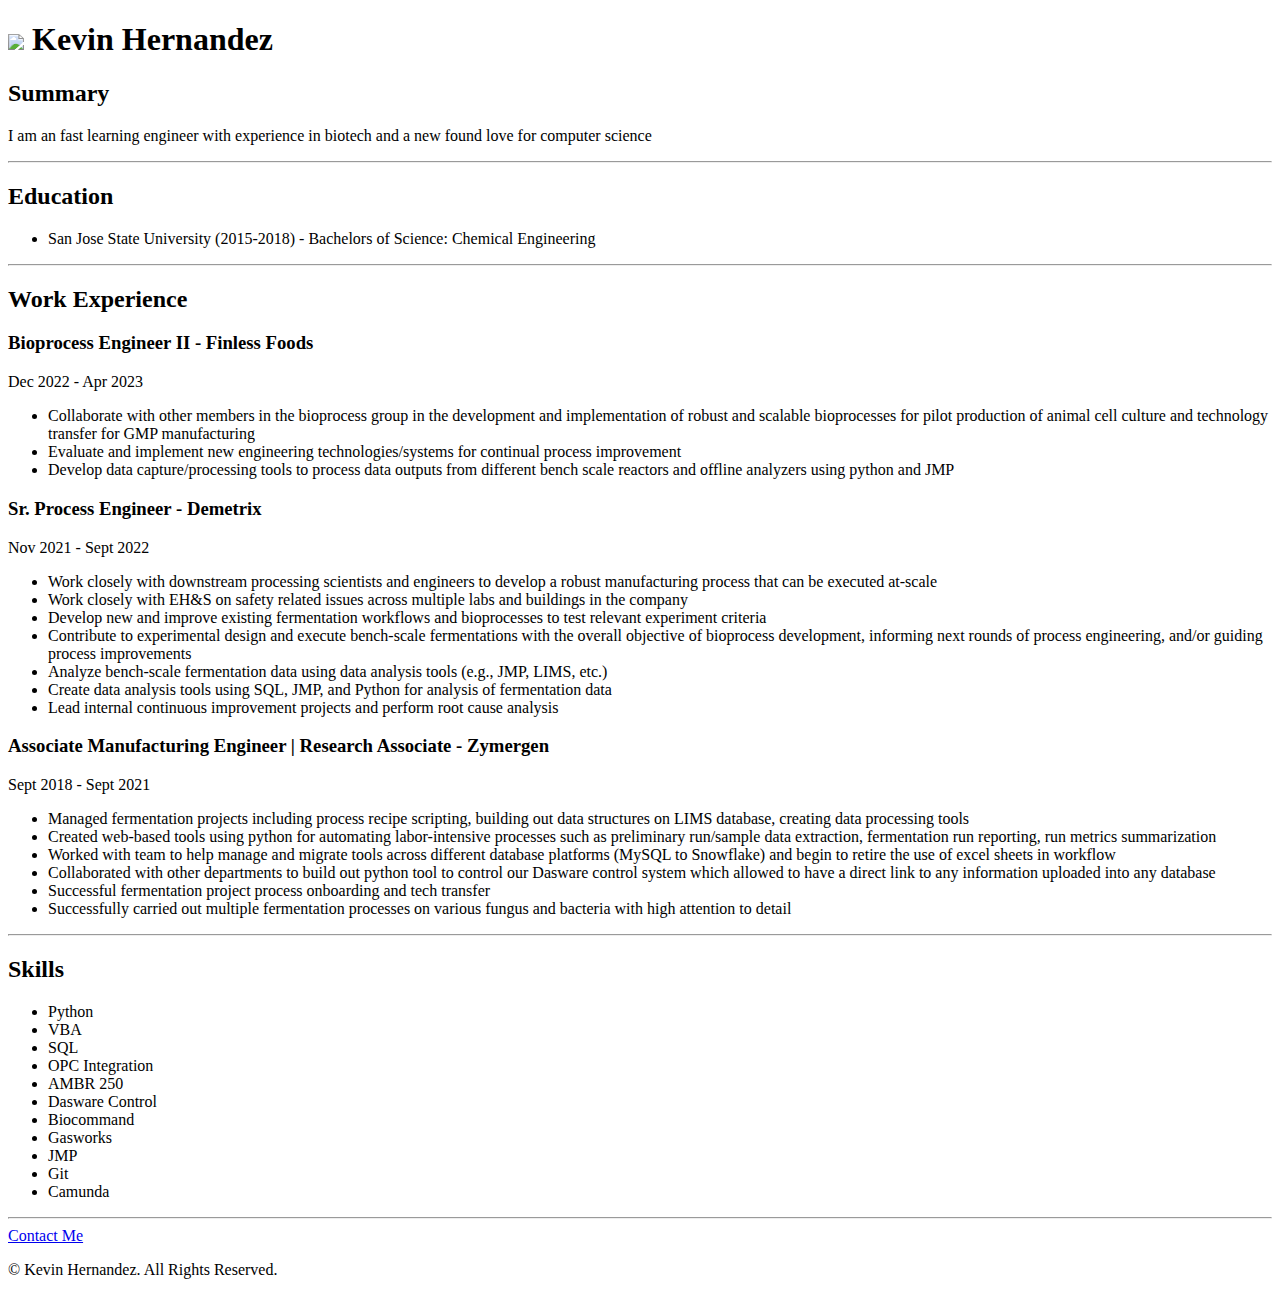
==== index.html @ 0bbf5bce "Website Major Upgrade" ====
<!DOCTYPE html>
<html lang="en">

<head>
    <meta charset="UTF-8">
    <meta name="viewport" content="width=device-width, initial-scale=1.0">
    <title>My Resume</title>
</head>

<body>
    <h1><img src="./assets/images/KevinMemoji.png" height="50" /> Kevin Hernandez</h1>
    <h2>Summary</h2>
    <p>I am an fast learning engineer with experience in biotech and a new found love for computer science</p>
    <hr />
    <h2>Education</h2>
    <ul>
        <li>San Jose State University (2015-2018) - Bachelors of Science: Chemical Engineering</li>
    </ul>
    <hr />
    <h2>Work Experience</h2>
    <h3>Bioprocess Engineer II - Finless Foods</h3>
    <p>Dec 2022 - Apr 2023</p>
    <ul>
        <li>Collaborate with other members in the bioprocess group in the development and implementation of robust and
            scalable bioprocesses
            for pilot production of animal cell culture and technology transfer for GMP manufacturing</li>
        <li>Evaluate and implement new engineering technologies/systems for continual process improvement</li>
        <li>Develop data capture/processing tools to process data outputs from different bench scale reactors and
            offline analyzers using python and JMP</li>
    </ul>
    <h3>Sr. Process Engineer - Demetrix</h3>
    <p>Nov 2021 - Sept 2022</p>
    <ul>
        <li>Work closely with downstream processing scientists and engineers to develop a robust manufacturing process
            that can be executed at-scale</li>
        <li>Work closely with EH&S on safety related issues across multiple labs and buildings in the company</li>
        <li>Develop new and improve existing fermentation workflows and bioprocesses to test relevant experiment
            criteria</li>
        <li>Contribute to experimental design and execute bench-scale fermentations with the overall objective of
            bioprocess development, informing next rounds of process engineering, and/or guiding process improvements
        </li>
        <li>Analyze bench-scale fermentation data using data analysis tools (e.g., JMP, LIMS, etc.)</li>
        <li>Create data analysis tools using SQL, JMP, and Python for analysis of fermentation data</li>
        <li>Lead internal continuous improvement projects and perform root cause analysis</li>
    </ul>
    <h3>Associate Manufacturing Engineer | Research Associate - Zymergen</h3>
    <p>Sept 2018 - Sept 2021</p>
    <ul>
        <li>Managed fermentation projects including process recipe scripting, building out data structures on LIMS
            database, creating data processing tools</li>
        <li>Created web-based tools using python for automating labor-intensive processes such as preliminary run/sample
            data extraction, fermentation run reporting, run metrics summarization</li>
        <li>Worked with team to help manage and migrate tools across different database platforms (MySQL to Snowflake)
            and begin to retire the use of excel sheets in workflow</li>
        <li>Collaborated with other departments to build out python tool to control our Dasware control system which
            allowed to have a direct link to any information uploaded into any database</li>
        <li>Successful fermentation project process onboarding and tech transfer</li>
        <li>Successfully carried out multiple fermentation processes on various fungus and bacteria with high attention
            to detail</li>
    </ul>
    <hr />
    <h2>Skills</h2>
    <ul>
        <li>Python</li>
        <li>VBA</li>
        <li>SQL</li>
        <li>OPC Integration</li>
        <li>AMBR 250</li>
        <li>Dasware Control</li>
        <li>Biocommand</li>
        <li>Gasworks</li>
        <li>JMP</li>
        <li>Git</li>
        <li>Camunda</li>
    </ul>
    <hr />
    <a href="./public/contact.html">Contact Me</a>

</body>
<footer>
    <p>© Kevin Hernandez. All Rights Reserved.</p>
</footer>

</html>
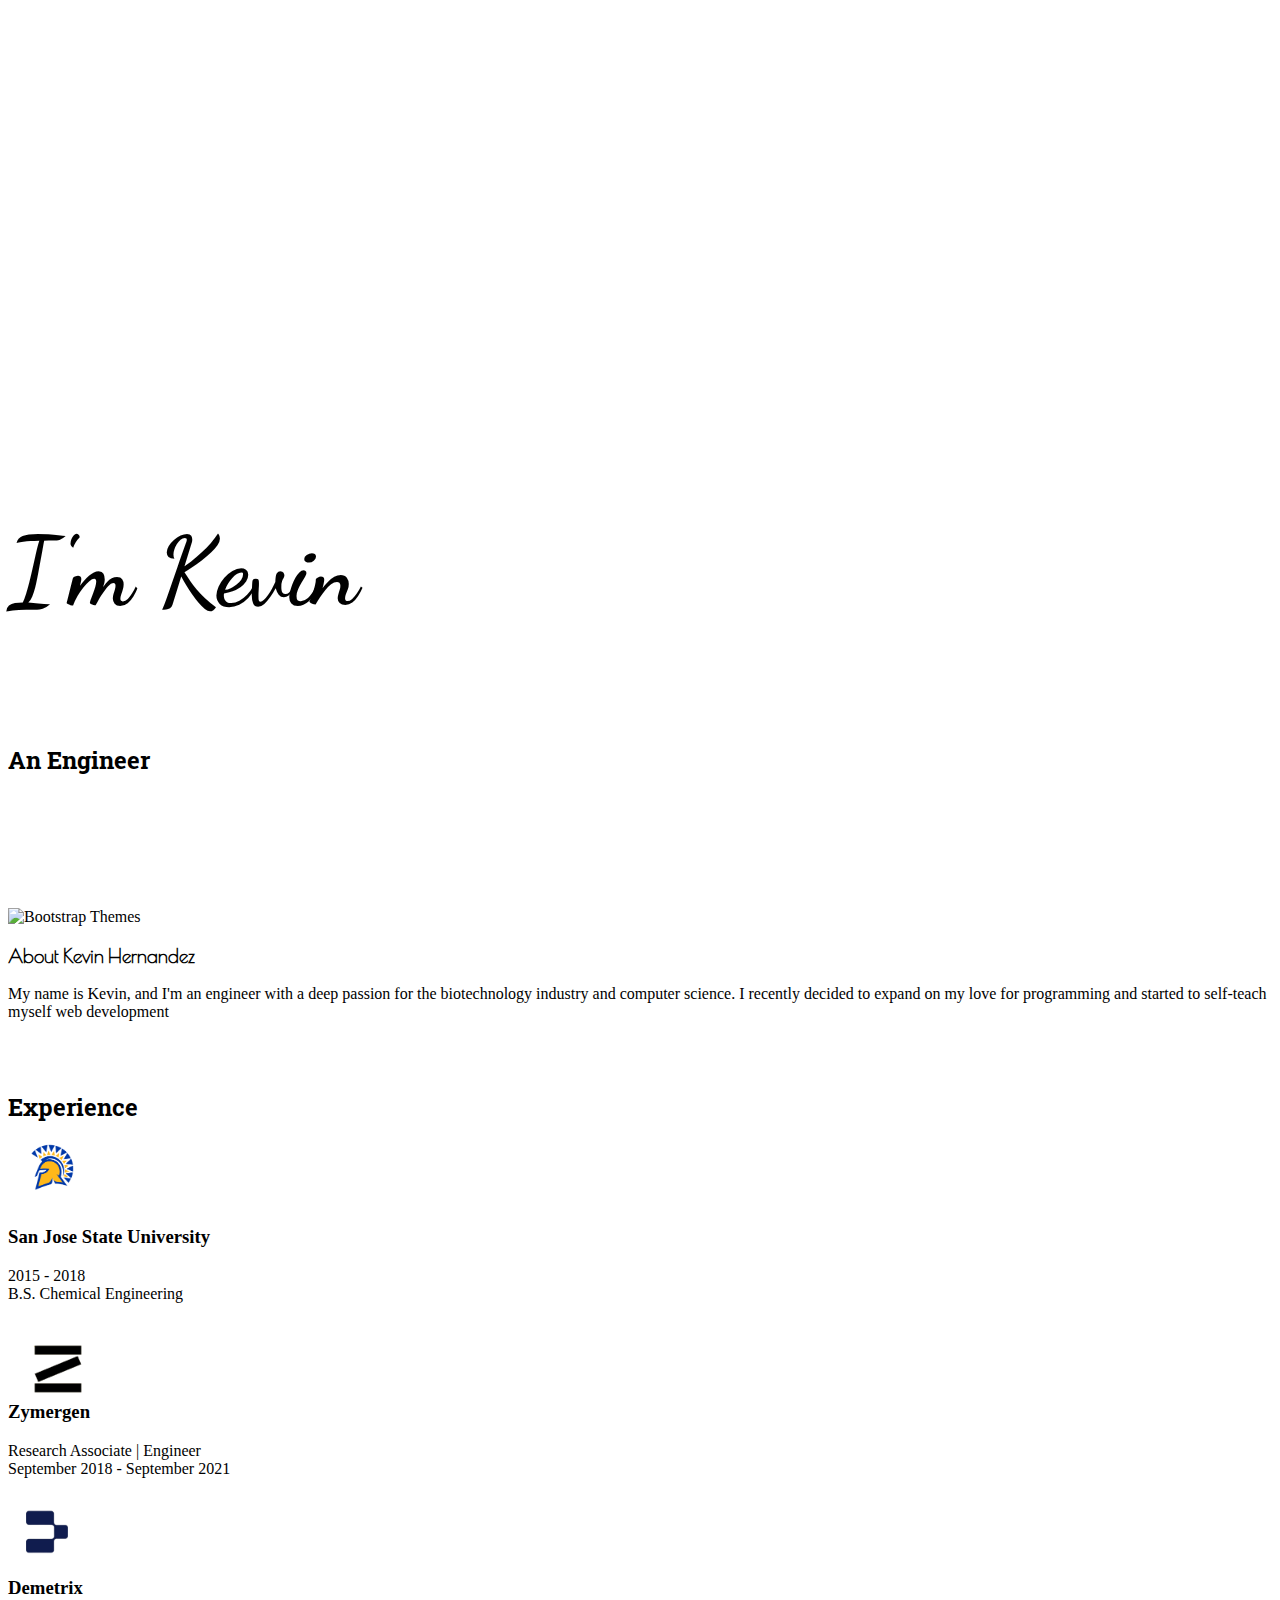
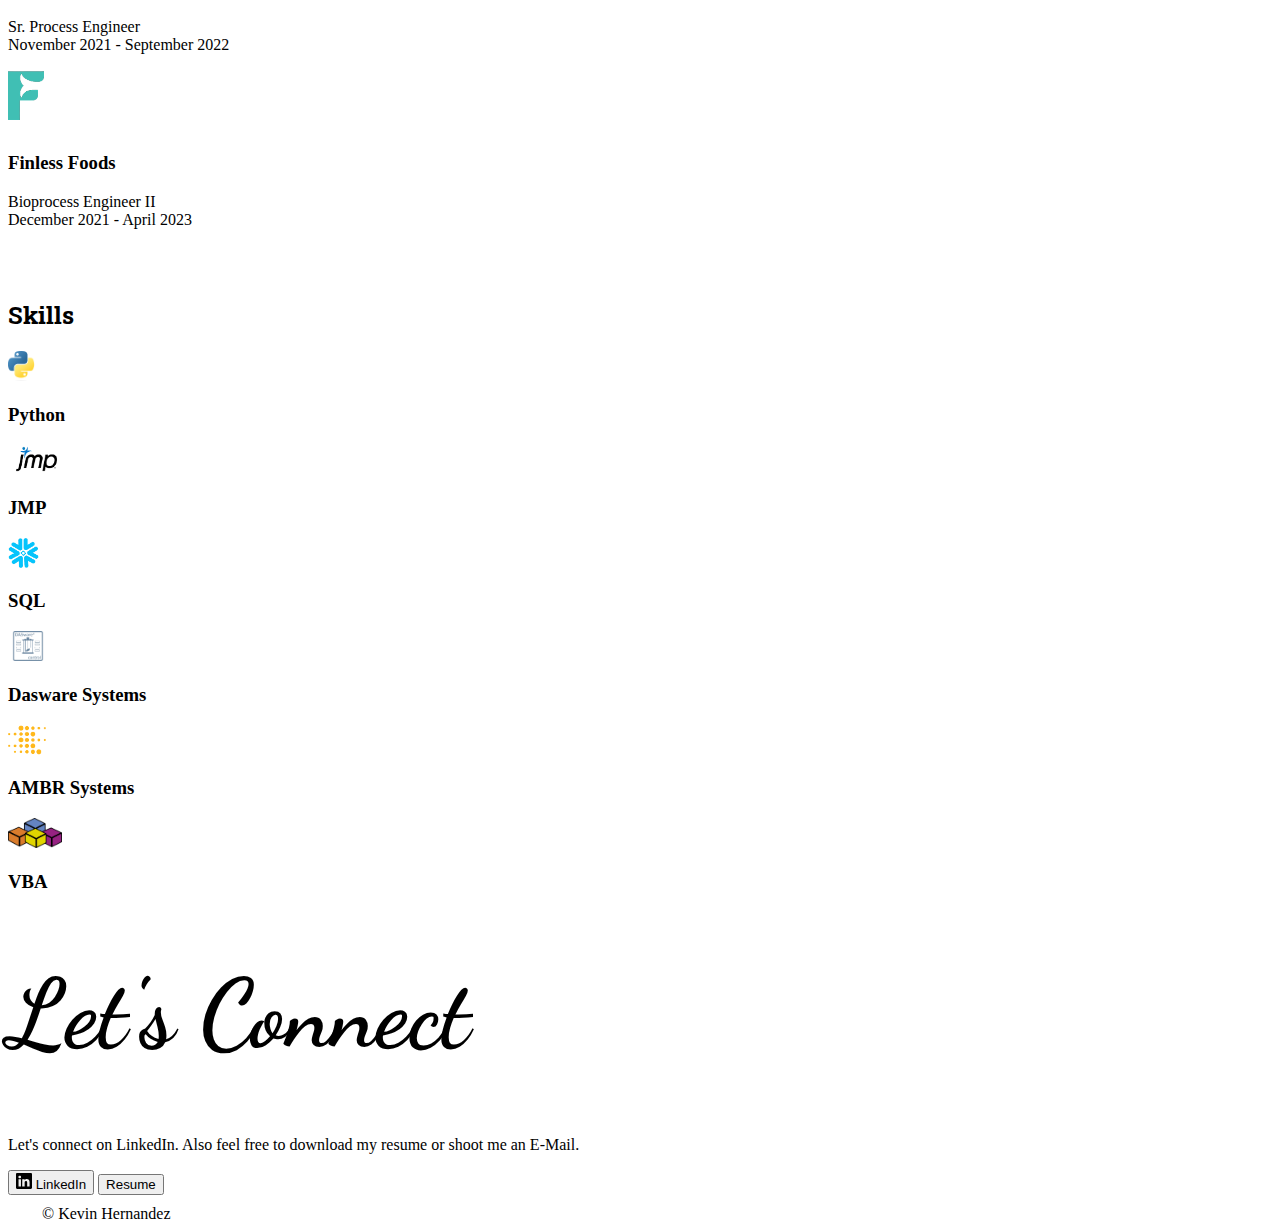
==== commit 893b8860: "Change text style" ====
--- a/index.html
+++ b/index.html
@@ -1,84 +1,189 @@
 <!DOCTYPE html>
-<html lang="en">
+<html lang="en" data-bs-theme="dark">
 
 <head>
     <meta charset="UTF-8">
     <meta name="viewport" content="width=device-width, initial-scale=1.0">
-    <title>My Resume</title>
+    <title>Kevin Hernandez</title>
+    <link href="https://cdn.jsdelivr.net/npm/bootstrap@5.3.0/dist/css/bootstrap.min.css" rel="stylesheet"
+        integrity="sha384-9ndCyUaIbzAi2FUVXJi0CjmCapSmO7SnpJef0486qhLnuZ2cdeRhO02iuK6FUUVM" crossorigin="anonymous">
+    <link rel="preconnect" href="https://fonts.googleapis.com">
+    <link rel="preconnect" href="https://fonts.gstatic.com" crossorigin>
+    <link
+        href="https://fonts.googleapis.com/css2?family=Dancing+Script&family=Poiret+One&family=Roboto+Slab&display=swap"
+        rel="stylesheet">
+    <link rel="stylesheet" href="./css/style.css">
 </head>
 
 <body>
-    <h1><img src="./assets/images/KevinMemoji.png" height="50" /> Kevin Hernandez</h1>
-    <h2>Summary</h2>
-    <p>I am an fast learning engineer with experience in biotech and a new found love for computer science</p>
-    <hr />
-    <h2>Education</h2>
-    <ul>
-        <li>San Jose State University (2015-2018) - Bachelors of Science: Chemical Engineering</li>
-    </ul>
-    <hr />
-    <h2>Work Experience</h2>
-    <h3>Bioprocess Engineer II - Finless Foods</h3>
-    <p>Dec 2022 - Apr 2023</p>
-    <ul>
-        <li>Collaborate with other members in the bioprocess group in the development and implementation of robust and
-            scalable bioprocesses
-            for pilot production of animal cell culture and technology transfer for GMP manufacturing</li>
-        <li>Evaluate and implement new engineering technologies/systems for continual process improvement</li>
-        <li>Develop data capture/processing tools to process data outputs from different bench scale reactors and
-            offline analyzers using python and JMP</li>
-    </ul>
-    <h3>Sr. Process Engineer - Demetrix</h3>
-    <p>Nov 2021 - Sept 2022</p>
-    <ul>
-        <li>Work closely with downstream processing scientists and engineers to develop a robust manufacturing process
-            that can be executed at-scale</li>
-        <li>Work closely with EH&S on safety related issues across multiple labs and buildings in the company</li>
-        <li>Develop new and improve existing fermentation workflows and bioprocesses to test relevant experiment
-            criteria</li>
-        <li>Contribute to experimental design and execute bench-scale fermentations with the overall objective of
-            bioprocess development, informing next rounds of process engineering, and/or guiding process improvements
-        </li>
-        <li>Analyze bench-scale fermentation data using data analysis tools (e.g., JMP, LIMS, etc.)</li>
-        <li>Create data analysis tools using SQL, JMP, and Python for analysis of fermentation data</li>
-        <li>Lead internal continuous improvement projects and perform root cause analysis</li>
-    </ul>
-    <h3>Associate Manufacturing Engineer | Research Associate - Zymergen</h3>
-    <p>Sept 2018 - Sept 2021</p>
-    <ul>
-        <li>Managed fermentation projects including process recipe scripting, building out data structures on LIMS
-            database, creating data processing tools</li>
-        <li>Created web-based tools using python for automating labor-intensive processes such as preliminary run/sample
-            data extraction, fermentation run reporting, run metrics summarization</li>
-        <li>Worked with team to help manage and migrate tools across different database platforms (MySQL to Snowflake)
-            and begin to retire the use of excel sheets in workflow</li>
-        <li>Collaborated with other departments to build out python tool to control our Dasware control system which
-            allowed to have a direct link to any information uploaded into any database</li>
-        <li>Successful fermentation project process onboarding and tech transfer</li>
-        <li>Successfully carried out multiple fermentation processes on various fungus and bacteria with high attention
-            to detail</li>
-    </ul>
-    <hr />
-    <h2>Skills</h2>
-    <ul>
-        <li>Python</li>
-        <li>VBA</li>
-        <li>SQL</li>
-        <li>OPC Integration</li>
-        <li>AMBR 250</li>
-        <li>Dasware Control</li>
-        <li>Biocommand</li>
-        <li>Gasworks</li>
-        <li>JMP</li>
-        <li>Git</li>
-        <li>Camunda</li>
-    </ul>
-    <hr />
-    <a href="./public/contact.html">Contact Me</a>
+    <section id="cover">
+        <div class="container col-12 px-4 py-y">
+            <div class="row align-items-center g-5 py-5">
+                <div class="col-lg-12 text-center welcome">
+                    <h1 class="fw-bold">I'm Kevin</h1>
+                    <h2 class="lead">An Engineer</p>
+                </div>
+            </div>
+        </div>
+    </section>
 
+    <section id="about">
+        <div class="container col-xxl-12 px-4 py-5">
+            <div class="row flex-lg-row-reverse align-items-center g-5 py-5">
+                <div class="col-lg-4 col-sm-12 justify-content-center">
+                    <img src="./assets/images/KevinMemoji.png" class="d-block mx-lg-auto img-fluid"
+                        alt="Bootstrap Themes" width="600" height="400" loading="lazy">
+                </div>
+                <div class="col-lg-8 col-sm-12">
+                    <h3 class="about-header fw-bolder text-sm-center text-lg-start ">About Kevin Hernandez</h3>
+                    <p class="lead text-sm-center text-lg-start">My name is Kevin, and I'm an engineer with a deep
+                        passion for the
+                        biotechnology industry and computer
+                        science. I recently decided to expand on my love for programming and started to self-teach
+                        myself
+                        web development</p>
+                </div>
+            </div>
+        </div>
+    </section>
+
+    <section id="backgroud">
+        <div class="container px-4 py-5" id="featured-3">
+            <h2 class="pb-2 border-bottom">Experience</h2>
+            <div class="row g-4 py-5 row-cols-1 row-cols-lg-3">
+                <div class="feature col">
+                    <div
+                        class="feature-icon d-inline-flex align-items-center justify-content-center text-bg-primary bg-gradient fs-2 mb-3">
+                        <img src="./assets/images/SJSULogo.png" height="50" alt="">
+                    </div>
+                    <h3 class="fs-2 text-body-emphasis">San Jose State University</h3>
+                    <p>2015 - 2018<br>B.S. Chemical Engineering</p>
+                </div>
+                <div class="feature col">
+                    <div
+                        class="feature-icon d-inline-flex align-items-center justify-content-center text-bg-primary bg-gradient fs-2 mb-3">
+                        <img src="./assets/images/ZymergenLogo.png" height="100" alt="">
+                    </div>
+                    <h3 class="fs-2 text-body-emphasis">Zymergen</h3>
+                    <p><span class="fw-bold">Research Associate | Engineer</span><br>September 2018 - September 2021</p>
+                </div>
+                <div class="feature col">
+                    <div
+                        class="feature-icon d-inline-flex align-items-center justify-content-center text-bg-primary bg-gradient fs-2 mb-3">
+                        <img src="./assets/images/DemetrixLogo.png" height="75" alt="">
+                    </div>
+                    <h3 class="fs-2 text-body-emphasis">Demetrix</h3>
+                    <p><span class="fw-bold">Sr. Process Engineer</span><br>November 2021 - September 2022</p>
+                </div>
+                <div class="feature col">
+                    <div
+                        class="feature-icon d-inline-flex align-items-center justify-content-center text-bg-primary bg-gradient fs-2 mb-3">
+                        <img src="./assets/images/FinlessFoodsLogo.png" height="50" alt="">
+                    </div>
+                    <h3 class="fs-2 text-body-emphasis">Finless Foods</h3>
+                    <p><span class="fw-bold">Bioprocess Engineer II</span><br>December 2021 - April 2023</p>
+                </div>
+            </div>
+        </div>
+    </section>
+
+    <section id="skills">
+        <div class="container px-4 py-5" id="icon-grid">
+            <h2 class="pb-2 border-bottom">Skills</h2>
+
+            <div class="row row-cols-1 row-cols-sm-2 row-cols-md-3 row-cols-lg-3 g-4 py-5">
+                <div class="col d-flex align-items-start">
+                    <img src="./assets/images/PythonLogo.png" class="bi text-body-secondary flex-shrink-0 me-3"
+                        height="30px" alt="Python">
+                    <div>
+                        <h3 class="fw-bold mb-0 fs-4 text-body-emphasis">Python</h3>
+                    </div>
+                </div>
+                <div class="col d-flex align-items-start">
+                    <img src="./assets/images/JMPLogo.png" class="bi text-body-secondary flex-shrink-0 me-3"
+                        height="30px" alt="JMP">
+                    <div>
+                        <h3 class="fw-bold mb-0 fs-4 text-body-emphasis">JMP</h3>
+                    </div>
+                </div>
+                <div class="col d-flex align-items-start">
+                    <img src="./assets/images/snowflakelogo.png" class="bi text-body-secondary flex-shrink-0 me-3"
+                        height="30px" alt="Snowflake">
+                    <div>
+                        <h3 class="fw-bold mb-0 fs-4 text-body-emphasis">SQL</h3>
+                    </div>
+                </div>
+                <div class="col d-flex align-items-start">
+                    <img src="./assets/images/DaswareLogo.png" class="bi text-body-secondary flex-shrink-0 me-3"
+                        height="30px" alt="Dasware">
+                    <div>
+                        <h3 class="fw-bold mb-0 fs-4 text-body-emphasis">Dasware Systems</h3>
+                    </div>
+                </div>
+                <div class="col d-flex align-items-start">
+                    <img src="./assets/images/SartoriousLogo.png" class="bi text-body-secondary flex-shrink-0 me-3"
+                        height="30px" alt="Sartorious">
+                    <div>
+                        <h3 class="fw-bold mb-0 fs-4 text-body-emphasis">AMBR Systems</h3>
+                    </div>
+                </div>
+                <div class="col d-flex align-items-start">
+                    <img src="./assets/images/vbalogo.png" class="bi text-body-secondary flex-shrink-0 me-3"
+                        height="30px" alt="Visual basic">
+                    <div>
+                        <h3 class="fw-bold mb-0 fs-4 text-body-emphasis">VBA</h3>
+                    </div>
+                </div>
+                <div class="col d-flex align-items-start">
+
+                </div>
+            </div>
+        </div>
+    </section>
+
+    <section id="connect">
+        <div class="container my-5">
+            <div class="p-5 text-center bg-body-tertiary rounded-3">
+                <h1 class="text-body-emphasis">Let's Connect</h1>
+                <p class="col-lg-8 mx-auto fs-5 text-muted">
+                    Let's connect on LinkedIn. Also feel free to download my resume or shoot me an E-Mail.</p>
+
+                <div class="d-inline-flex gap-2 mb-5">
+                    <a href="https://www.linkedin.com/in/kevinhrodas/">
+                        <button class="d-inline-flex align-items-center btn btn-primary btn-lg px-4 rounded-pill"
+                            type="button">
+                            <svg xmlns="http://www.w3.org/2000/svg" width="16" height="16" fill="currentColor"
+                                class="bi bi-linkedin" viewBox="0 0 16 16">
+                                <path
+                                    d="M0 1.146C0 .513.526 0 1.175 0h13.65C15.474 0 16 .513 16 1.146v13.708c0 .633-.526 1.146-1.175 1.146H1.175C.526 16 0 15.487 0 14.854V1.146zm4.943 12.248V6.169H2.542v7.225h2.401zm-1.2-8.212c.837 0 1.358-.554 1.358-1.248-.015-.709-.52-1.248-1.342-1.248-.822 0-1.359.54-1.359 1.248 0 .694.521 1.248 1.327 1.248h.016zm4.908 8.212V9.359c0-.216.016-.432.08-.586.173-.431.568-.878 1.232-.878.869 0 1.216.662 1.216 1.634v3.865h2.401V9.25c0-2.22-1.184-3.252-2.764-3.252-1.274 0-1.845.7-2.165 1.193v.025h-.016a5.54 5.54 0 0 1 .016-.025V6.169h-2.4c.03.678 0 7.225 0 7.225h2.4z" />
+                            </svg>&nbsp;LinkedIn
+                        </button>
+                    </a>
+                    <a href="https://drive.google.com/uc?export=download&id=1lTKaz-_lG8OsEIG2k1VQHlSSe2W07DKe">
+                        <button class="btn btn-outline-secondary btn-lg px-4 rounded-pill" type="button">
+                            Resume
+                        </button>
+                    </a>
+                </div>
+            </div>
+        </div>
+
+    </section>
+
+    <section id="footer">
+        <div class="container">
+            <footer class="d-flex flex-wrap justify-content-between align-items-center py-3 my-4 border-top">
+                <div class="col-md-4 d-flex align-items-center">
+                    <a href="/" class="mb-3 me-2 mb-md-0 text-body-secondary text-decoration-none lh-1">
+                        <svg class="bi" width="30" height="24">
+                            <use xlink:href="#bootstrap"></use>
+                        </svg>
+                    </a>
+                    <span class="mb-3 mb-md-0 text-body-secondary">© Kevin Hernandez</span>
+                </div>
+            </footer>
+        </div>
+    </section>
 </body>
-<footer>
-    <p>© Kevin Hernandez. All Rights Reserved.</p>
-</footer>
 
 </html>--- a/css/style.css
+++ b/css/style.css
@@ -0,0 +1,31 @@
+#cover {
+    height: 100vh;
+}
+
+.welcome{
+    padding-top: 35%;
+}
+
+
+h1 {
+    font-family: 'Dancing Script', cursive;
+    font-size: 6rem;
+}
+
+h2 {
+    font-family: 'Roboto Slab', serif;
+    padding-top: 50px;
+}
+.about-header{
+    font-family: 'Poiret One', cursive;
+
+}
+.feature-icon {
+    width: 4rem;
+    height: 4rem;
+    border-radius: .75rem;
+}
+
+a {
+    text-decoration: none;
+}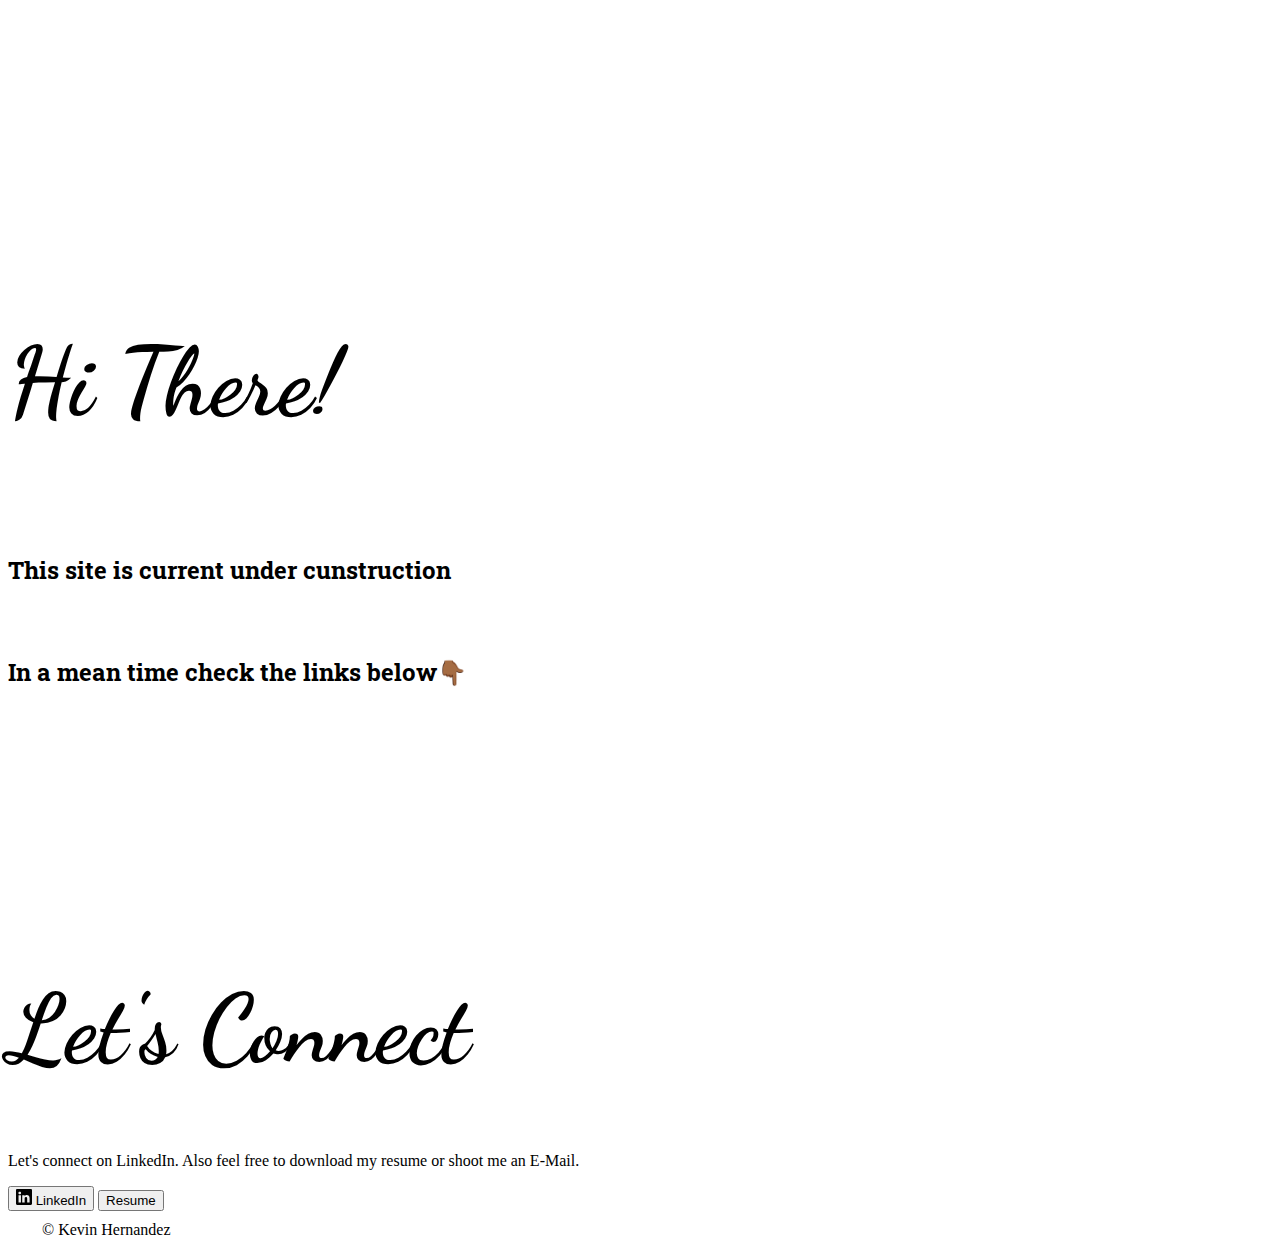
==== commit 62865589: "Construction Update" ====
--- a/index.html
+++ b/index.html
@@ -17,132 +17,19 @@
 
 <body>
     <section id="cover">
-        <div class="container col-12 px-4 py-y">
-            <div class="row align-items-center g-5 py-5">
+        <div class="container col-12 px-4">
+            <div class="row align-items-center g-5">
                 <div class="col-lg-12 text-center welcome">
-                    <h1 class="fw-bold">I'm Kevin</h1>
-                    <h2 class="lead">An Engineer</p>
+                    <h1 class="fw-bold">Hi There!</h1>
+                    <h2 class="lead">This site is current under cunstruction</h2><h2 class="lead">In a mean time check the links below👇🏾</h2>
                 </div>
             </div>
         </div>
     </section>
 
-    <section id="about">
-        <div class="container col-xxl-12 px-4 py-5">
-            <div class="row flex-lg-row-reverse align-items-center g-5 py-5">
-                <div class="col-lg-4 col-sm-12 justify-content-center">
-                    <img src="./assets/images/KevinMemoji.png" class="d-block mx-lg-auto img-fluid"
-                        alt="Bootstrap Themes" width="600" height="400" loading="lazy">
-                </div>
-                <div class="col-lg-8 col-sm-12">
-                    <h3 class="about-header fw-bolder text-sm-center text-lg-start ">About Kevin Hernandez</h3>
-                    <p class="lead text-sm-center text-lg-start">My name is Kevin, and I'm an engineer with a deep
-                        passion for the
-                        biotechnology industry and computer
-                        science. I recently decided to expand on my love for programming and started to self-teach
-                        myself
-                        web development</p>
-                </div>
-            </div>
-        </div>
-    </section>
-
-    <section id="backgroud">
-        <div class="container px-4 py-5" id="featured-3">
-            <h2 class="pb-2 border-bottom">Experience</h2>
-            <div class="row g-4 py-5 row-cols-1 row-cols-lg-3">
-                <div class="feature col">
-                    <div
-                        class="feature-icon d-inline-flex align-items-center justify-content-center text-bg-primary bg-gradient fs-2 mb-3">
-                        <img src="./assets/images/SJSULogo.png" height="50" alt="">
-                    </div>
-                    <h3 class="fs-2 text-body-emphasis">San Jose State University</h3>
-                    <p>2015 - 2018<br>B.S. Chemical Engineering</p>
-                </div>
-                <div class="feature col">
-                    <div
-                        class="feature-icon d-inline-flex align-items-center justify-content-center text-bg-primary bg-gradient fs-2 mb-3">
-                        <img src="./assets/images/ZymergenLogo.png" height="100" alt="">
-                    </div>
-                    <h3 class="fs-2 text-body-emphasis">Zymergen</h3>
-                    <p><span class="fw-bold">Research Associate | Engineer</span><br>September 2018 - September 2021</p>
-                </div>
-                <div class="feature col">
-                    <div
-                        class="feature-icon d-inline-flex align-items-center justify-content-center text-bg-primary bg-gradient fs-2 mb-3">
-                        <img src="./assets/images/DemetrixLogo.png" height="75" alt="">
-                    </div>
-                    <h3 class="fs-2 text-body-emphasis">Demetrix</h3>
-                    <p><span class="fw-bold">Sr. Process Engineer</span><br>November 2021 - September 2022</p>
-                </div>
-                <div class="feature col">
-                    <div
-                        class="feature-icon d-inline-flex align-items-center justify-content-center text-bg-primary bg-gradient fs-2 mb-3">
-                        <img src="./assets/images/FinlessFoodsLogo.png" height="50" alt="">
-                    </div>
-                    <h3 class="fs-2 text-body-emphasis">Finless Foods</h3>
-                    <p><span class="fw-bold">Bioprocess Engineer II</span><br>December 2021 - April 2023</p>
-                </div>
-            </div>
-        </div>
-    </section>
-
-    <section id="skills">
-        <div class="container px-4 py-5" id="icon-grid">
-            <h2 class="pb-2 border-bottom">Skills</h2>
-
-            <div class="row row-cols-1 row-cols-sm-2 row-cols-md-3 row-cols-lg-3 g-4 py-5">
-                <div class="col d-flex align-items-start">
-                    <img src="./assets/images/PythonLogo.png" class="bi text-body-secondary flex-shrink-0 me-3"
-                        height="30px" alt="Python">
-                    <div>
-                        <h3 class="fw-bold mb-0 fs-4 text-body-emphasis">Python</h3>
-                    </div>
-                </div>
-                <div class="col d-flex align-items-start">
-                    <img src="./assets/images/JMPLogo.png" class="bi text-body-secondary flex-shrink-0 me-3"
-                        height="30px" alt="JMP">
-                    <div>
-                        <h3 class="fw-bold mb-0 fs-4 text-body-emphasis">JMP</h3>
-                    </div>
-                </div>
-                <div class="col d-flex align-items-start">
-                    <img src="./assets/images/snowflakelogo.png" class="bi text-body-secondary flex-shrink-0 me-3"
-                        height="30px" alt="Snowflake">
-                    <div>
-                        <h3 class="fw-bold mb-0 fs-4 text-body-emphasis">SQL</h3>
-                    </div>
-                </div>
-                <div class="col d-flex align-items-start">
-                    <img src="./assets/images/DaswareLogo.png" class="bi text-body-secondary flex-shrink-0 me-3"
-                        height="30px" alt="Dasware">
-                    <div>
-                        <h3 class="fw-bold mb-0 fs-4 text-body-emphasis">Dasware Systems</h3>
-                    </div>
-                </div>
-                <div class="col d-flex align-items-start">
-                    <img src="./assets/images/SartoriousLogo.png" class="bi text-body-secondary flex-shrink-0 me-3"
-                        height="30px" alt="Sartorious">
-                    <div>
-                        <h3 class="fw-bold mb-0 fs-4 text-body-emphasis">AMBR Systems</h3>
-                    </div>
-                </div>
-                <div class="col d-flex align-items-start">
-                    <img src="./assets/images/vbalogo.png" class="bi text-body-secondary flex-shrink-0 me-3"
-                        height="30px" alt="Visual basic">
-                    <div>
-                        <h3 class="fw-bold mb-0 fs-4 text-body-emphasis">VBA</h3>
-                    </div>
-                </div>
-                <div class="col d-flex align-items-start">
-
-                </div>
-            </div>
-        </div>
-    </section>
 
     <section id="connect">
-        <div class="container my-5">
+        <div class="container">
             <div class="p-5 text-center bg-body-tertiary rounded-3">
                 <h1 class="text-body-emphasis">Let's Connect</h1>
                 <p class="col-lg-8 mx-auto fs-5 text-muted">
--- a/css/style.css
+++ b/css/style.css
@@ -3,7 +3,7 @@
 }
 
 .welcome{
-    padding-top: 35%;
+    padding-top: 20%;
 }
 
 
